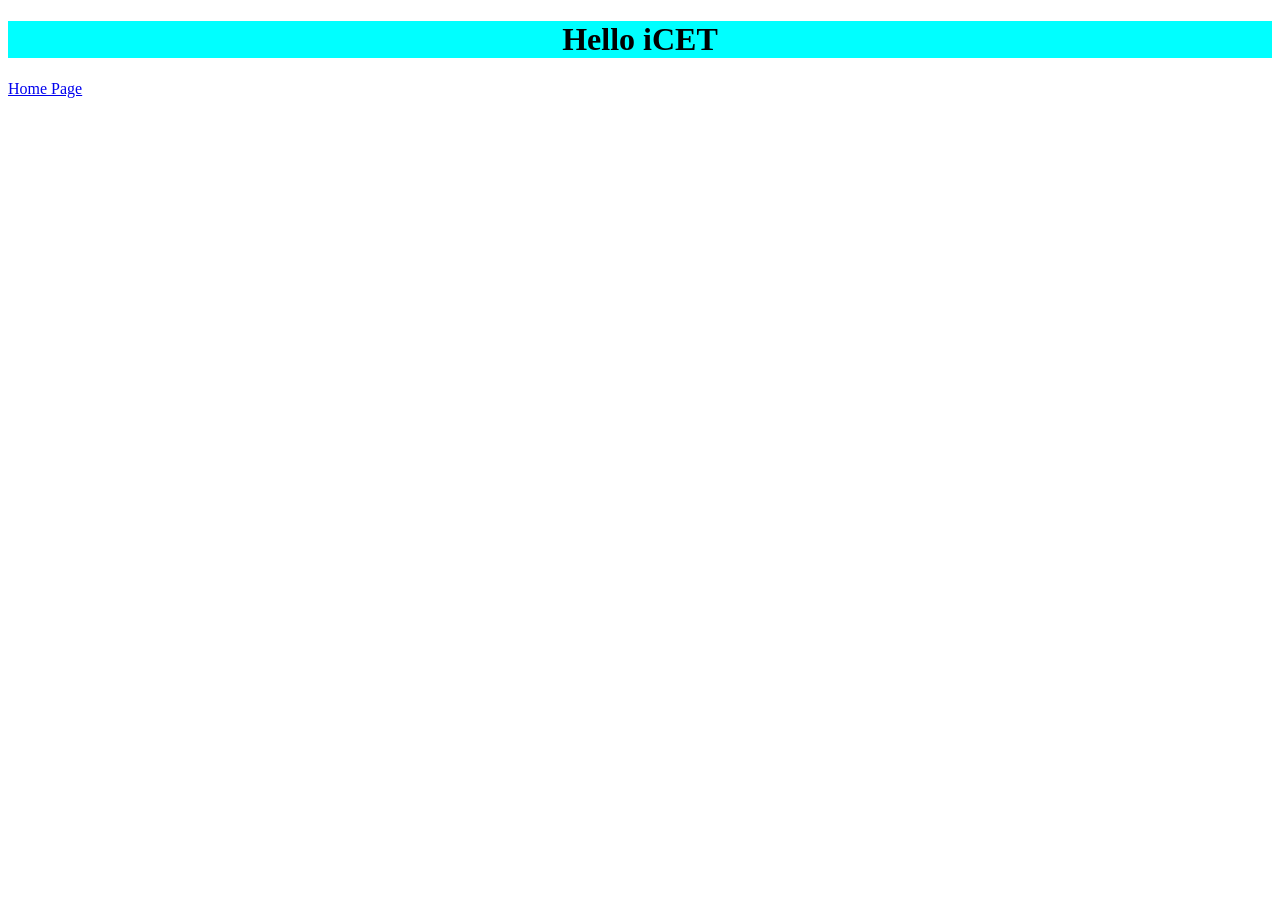
==== about.html @ 6a663ce3 "commit external css" ====
<!DOCTYPE html>
<html lang="en">
<head>
    <meta charset="UTF-8">
    <meta name="viewport" content="width=device-width, initial-scale=1.0">
    <title>Document</title>
    <link rel="stylesheet" href="css/style.css">
</head>
<body>
    <h1>Hello iCET</h1>
    <a href="index.html">Home Page</a>
</body>
</html>
---- css/style.css ----
h1{
    text-align: center;
    background-color: aqua;
    color: black;
}
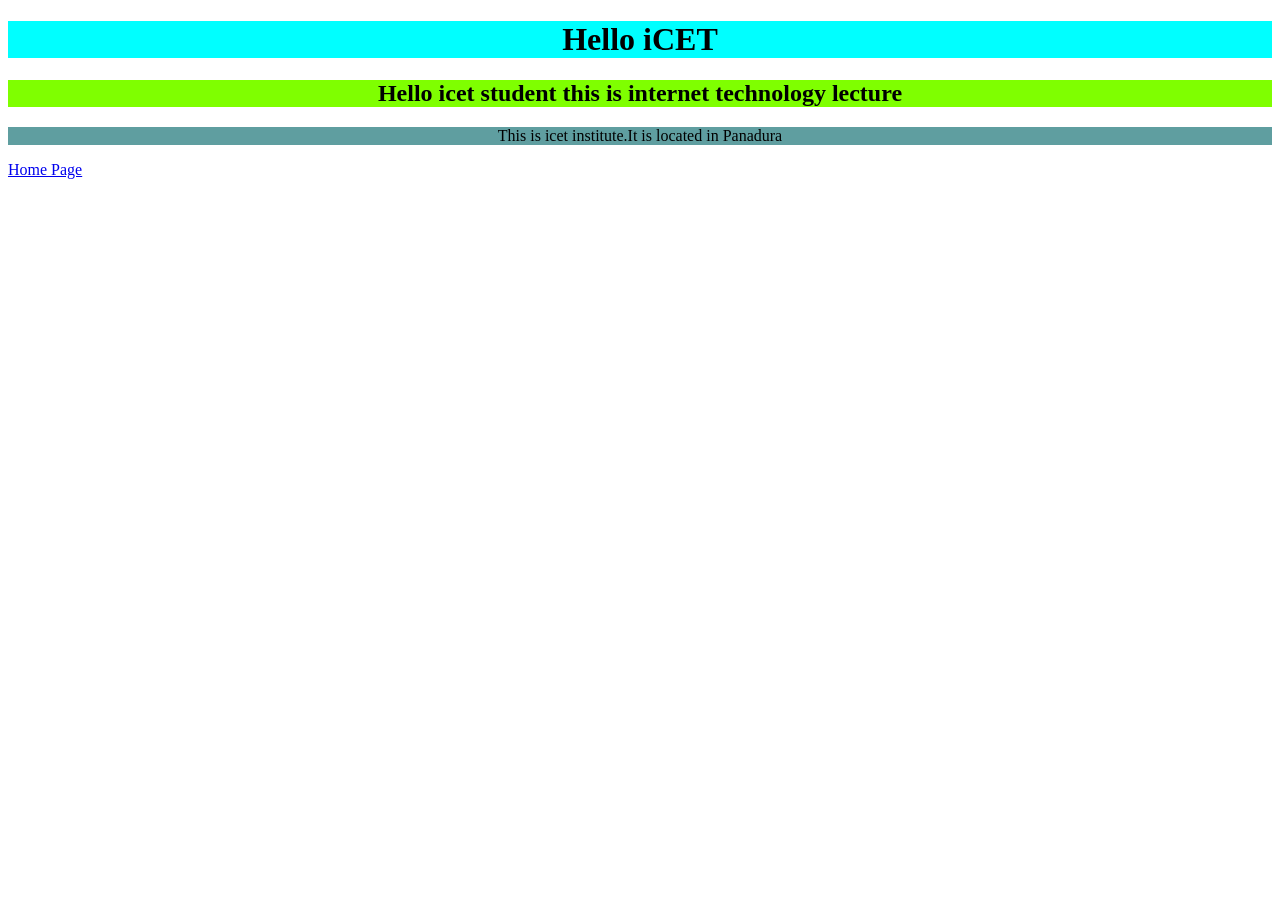
==== commit 3e43f074: "commit class selector" ====
--- a/about.html
+++ b/about.html
@@ -8,6 +8,10 @@
 </head>
 <body>
     <h1>Hello iCET</h1>
+
+    <h2>Hello icet student this is internet technology lecture</h2>
+
+    <p class="icet">This is icet institute.It is located in Panadura</p>
     <a href="index.html">Home Page</a>
 </body>
 </html>
--- a/css/style.css
+++ b/css/style.css
@@ -2,4 +2,16 @@
     text-align: center;
     background-color: aqua;
     color: black;
+}
+
+h2{
+    text-align: center;
+    background-color: chartreuse;
+    color: black;
+}
+
+
+.icet{
+    background-color: cadetblue;
+    text-align: center;
 }
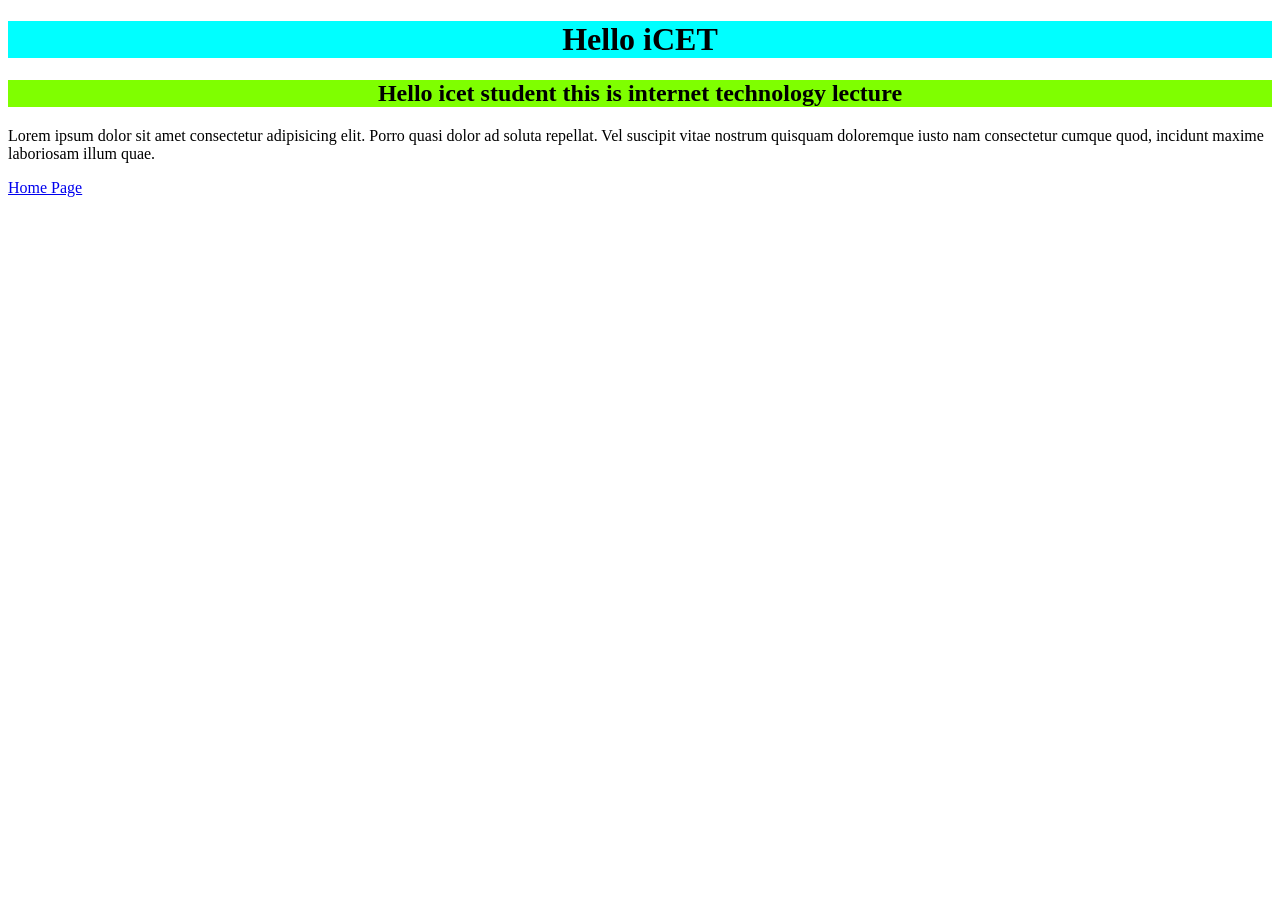
==== commit 6a665c7f: "commit group class" ====
--- a/about.html
+++ b/about.html
@@ -11,7 +11,7 @@
 
     <h2>Hello icet student this is internet technology lecture</h2>
 
-    <p class="icet">This is icet institute.It is located in Panadura</p>
+    <p class="icet textAlignment">Lorem ipsum dolor sit amet consectetur adipisicing elit. Porro quasi dolor ad soluta repellat. Vel suscipit vitae nostrum quisquam doloremque iusto nam consectetur cumque quod, incidunt maxime laboriosam illum quae.</p>
     <a href="index.html">Home Page</a>
 </body>
 </html>
--- a/css/style.css
+++ b/css/style.css
@@ -11,7 +11,19 @@
 }
 
 
-.icet{
+/*.icet{
     background-color: cadetblue;
     text-align: center;
+}
+
+.textAlignment{
+    text-align: justify;
+}*/
+
+.odd{
+    background-color: aquamarine;
+}
+
+.even{
+    background-color: blanchedalmond;
 }
